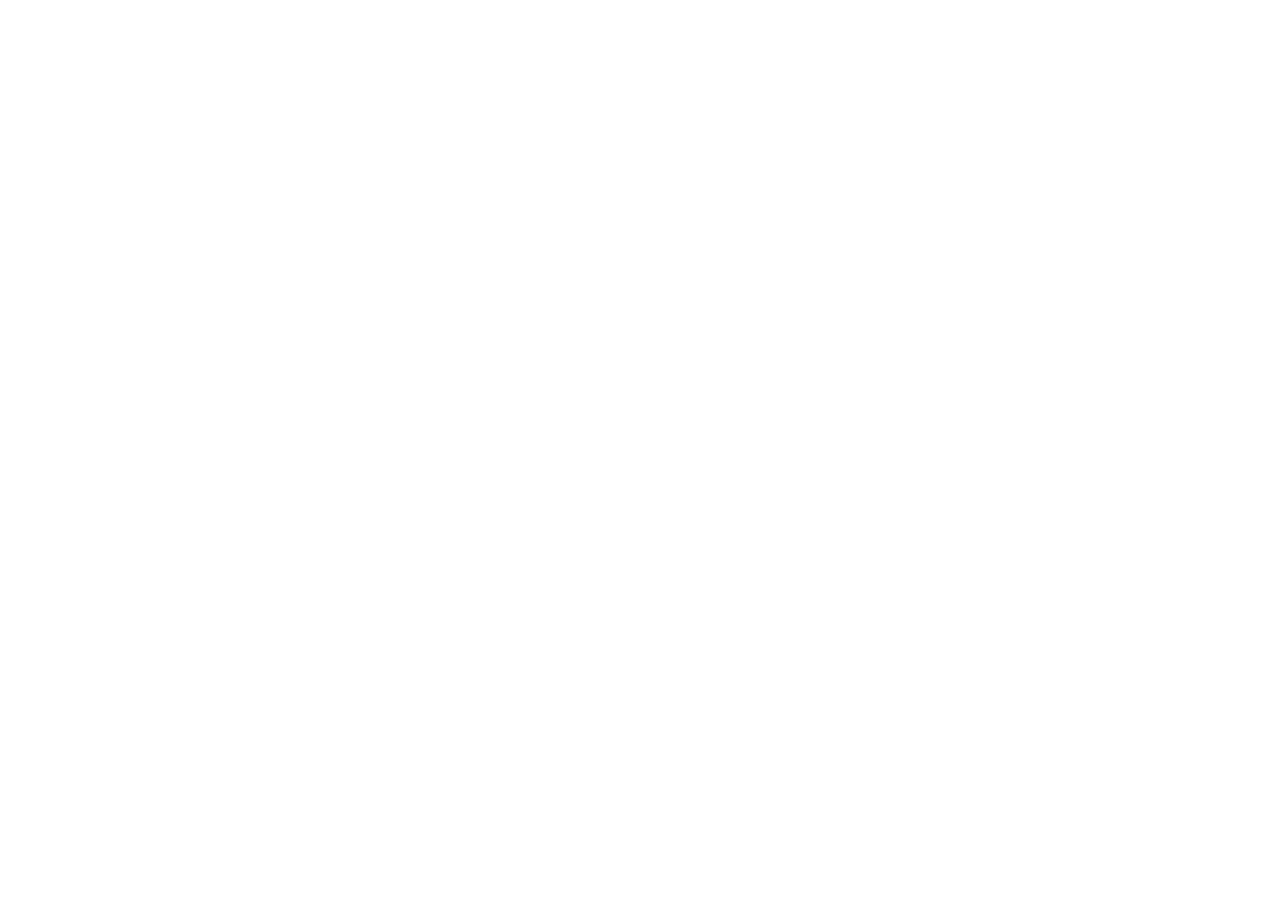
==== cse29-js/index.html @ 96cdfd19 "basics of java script" ====
<!DOCTYPE html>
<html lang="en">
<head>
    <meta charset="UTF-8">
    <meta name="viewport" content="width=device-width, initial-scale=1.0">
    <title> basics</title>
</head>
<body>
    <script src"./script.js"></script>
</body>
</html>
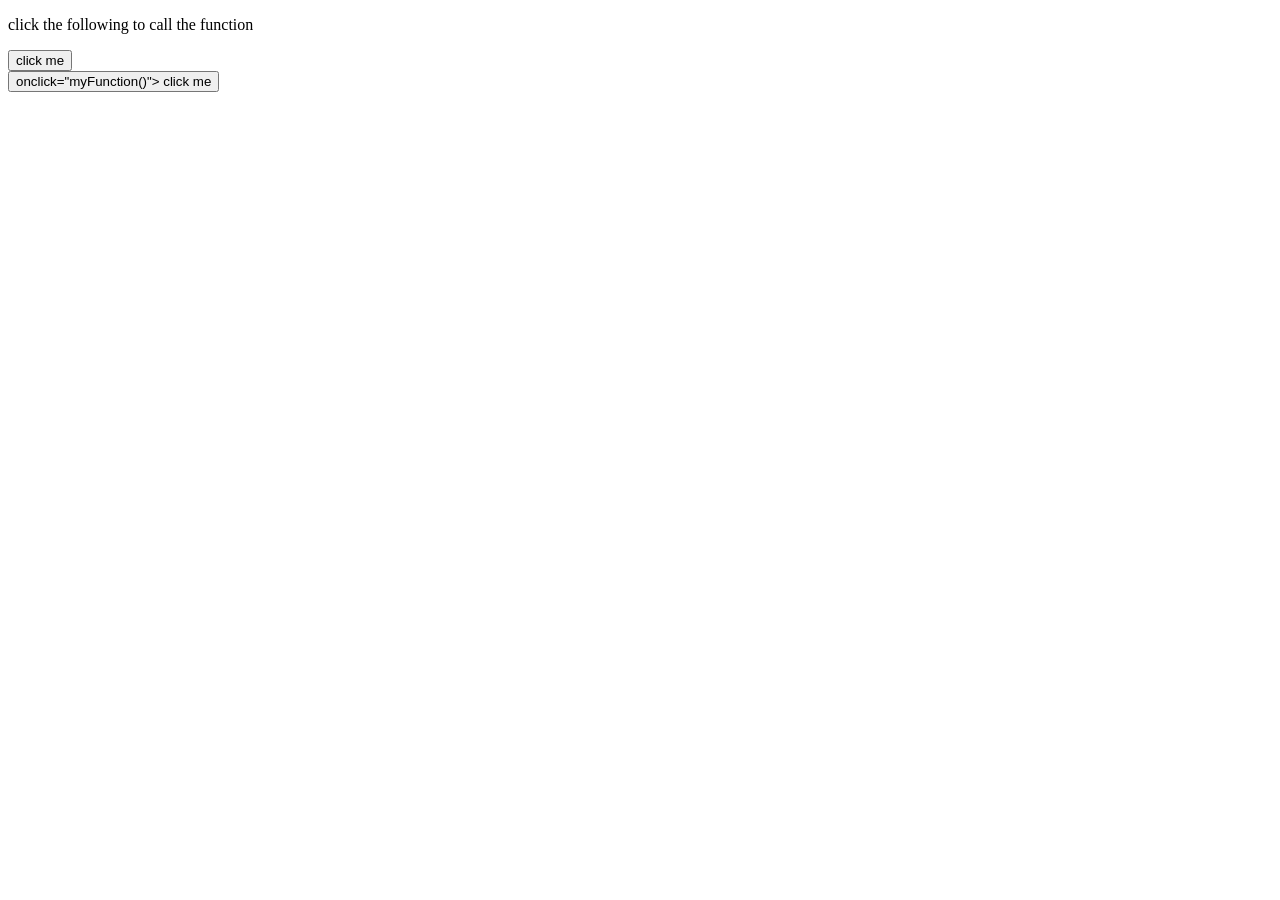
==== commit 08aa3f5f: "experiment 1" ====
--- a/cse29-js/index.html
+++ b/cse29-js/index.html
@@ -5,7 +5,14 @@
     <meta name="viewport" content="width=device-width, initial-scale=1.0">
     <title> basics</title>
 </head>
+
 <body>
+    <p>click the following to call the function </p>
+
+    <form>
+        <input type="button" value="click me" onclick="myFunction()">
+    </form>
+    <button>onclick="myFunction()"> click me</button>
     <script src"./script.js"></script>
 </body>
-</html>+</html>
